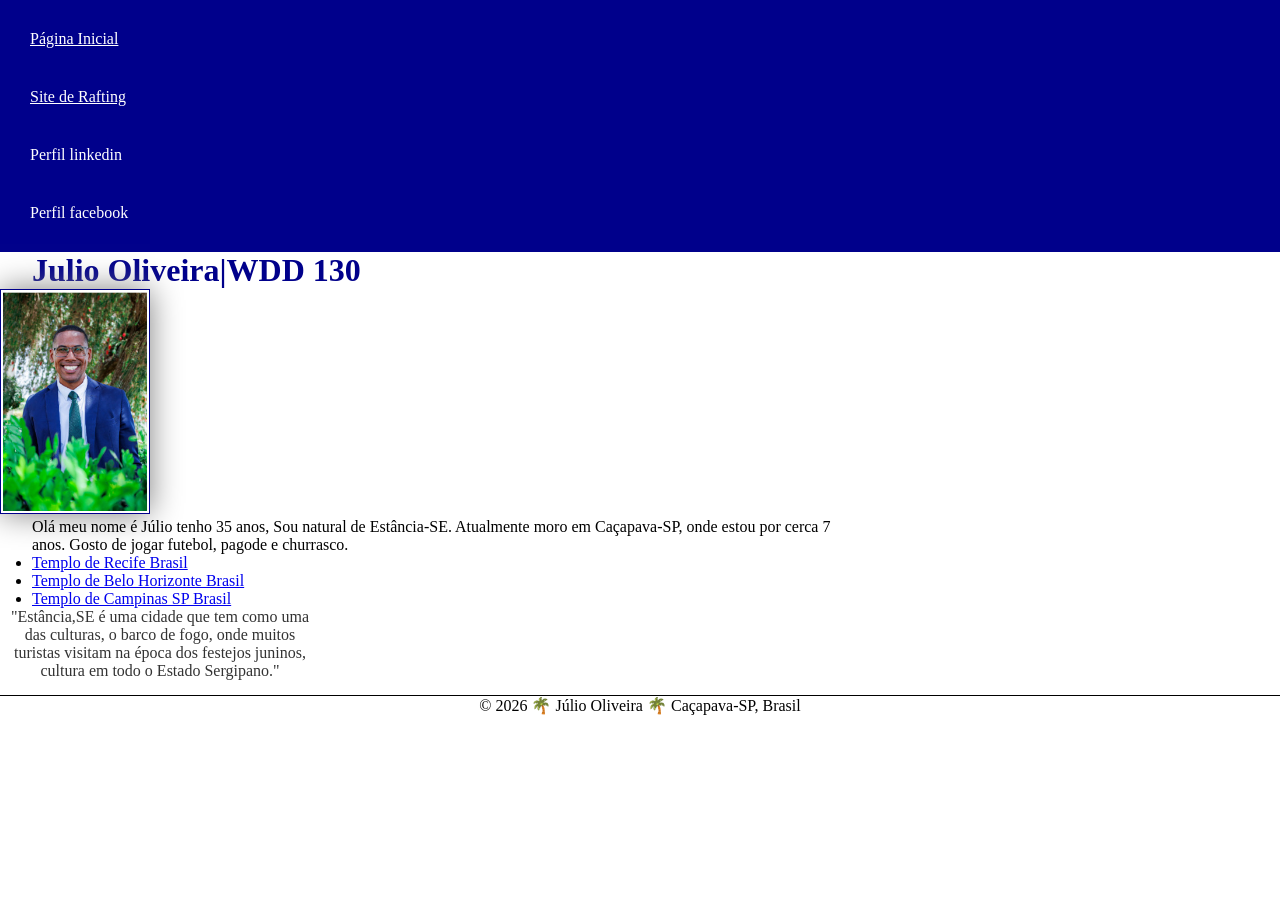
==== index.html @ 4dcf786c "atualizar" ====
<!DOCTYPE html>
<html lang="pt-br">

<head>
    <meta charset="UTF-8">
    <meta name="viewport" content="width=device-width, initial-scale=1.0">
    <title> Julio Oliveira Batista de Jesus | WDD130 </title>
    <meta name="description"
      content="Pagina inicial de Julio Oliveira Batista de Jesus para o curso WDD 130">
    <meta name="Julio" content="Julio Oliveira">
    <link rel="stylesheet" href="estilos/estilos.css">

</head>

<body>
    <header>

        <nav>

            <a href="#">Página Inicial</a>
            <a href="wwr/">Site de Rafting</a>
            <a herf="https://www.linkedin.com/feed/">Perfil linkedin</a>
            <a herf="https://www.facebook.com/share/1BkMWdWeyD/">Perfil facebook</a>

        </nav>

    </header>

    <main>
        <h1 class="indentacao"> Julio Oliveira|WDD 130 </h1>
        <img src="imagens/perfil.jpg" alt="Foto de Perfil julio" width="200">
        <p class="indentacao"> Olá meu nome é Júlio tenho 35 anos, Sou natural de Estância-SE.
            Atualmente moro em
            Caçapava-SP, onde estou por cerca 7 anos.
            Gosto de jogar futebol, pagode e churrasco.</p>

        <ul class="caixa indentacao">
            <li><a href=" https://churchofjesuschristtemples.org/recife-brazil-temple/"
                  target="_blank">Templo de Recife Brasil</a></li>
            <li><a href="https://churchofjesuschristtemples.org/belo-horizonte-brazil-temple/"
                  target="_blank">Templo de Belo Horizonte Brasil</a></li>
            <li><a href="https://churchofjesuschristtemples.org/campinas-brazil-temple/"
                  target="_blank">Templo de Campinas SP Brasil</a></li>
        </ul>
    </main>

    <aside class="caixa>
        <h2>Estância-SE</h2>
        <img src=" imagens/sergipe.jpg" alt="Barco de fogo sergipe" width="200">
        <p>"Estância,SE é uma cidade que tem como uma das culturas, o barco de fogo, onde muitos
            turistas visitam na época dos festejos juninos, cultura em todo o Estado Sergipano."</p>
    </aside>

    <footer>
        <p> &copy; 2026 🌴 Júlio Oliveira 🌴 Caçapava-SP, Brasil </p>
    </footer>

</body>

</html>
---- estilos/estilos.css ----
/* resetar meu cssdo meu projeto*/
* {
    margin: 0;
    padding: 0;
    box-sizing: border-box;
}

nav {
    background-color: darkblue;
    padding: 10px;
}

nav a {
    color: white;
    display: block;
    padding: 20px;
}

h1 {
    color: darkblue;
}

main img {
    width: 150px;
    height: auto;
    border: 1px solid darkblue;
    padding: 2px;
    box-shadow: 0 0 30px gray;

}

p {
    padding: 0;
}

main {
    max-width: 840px;
}

aside {
    width: 20rem;
    color: #333;
    text-align: center;
}

aside img {
    width: 200px;
    height: auto;
}

footer {
    margin-top: 15px;
    border-top: 1px solid #000;
    text-align: center;

}

/* Seletores de classe */

.Caixa {
    border: 1px solid rgb(0, 0, 0, 0.2);
    padding: 1rem;
    margin: 1rem;
    background-color: #eee;
}

.indentacao {
    padding-left: 2rem;
}
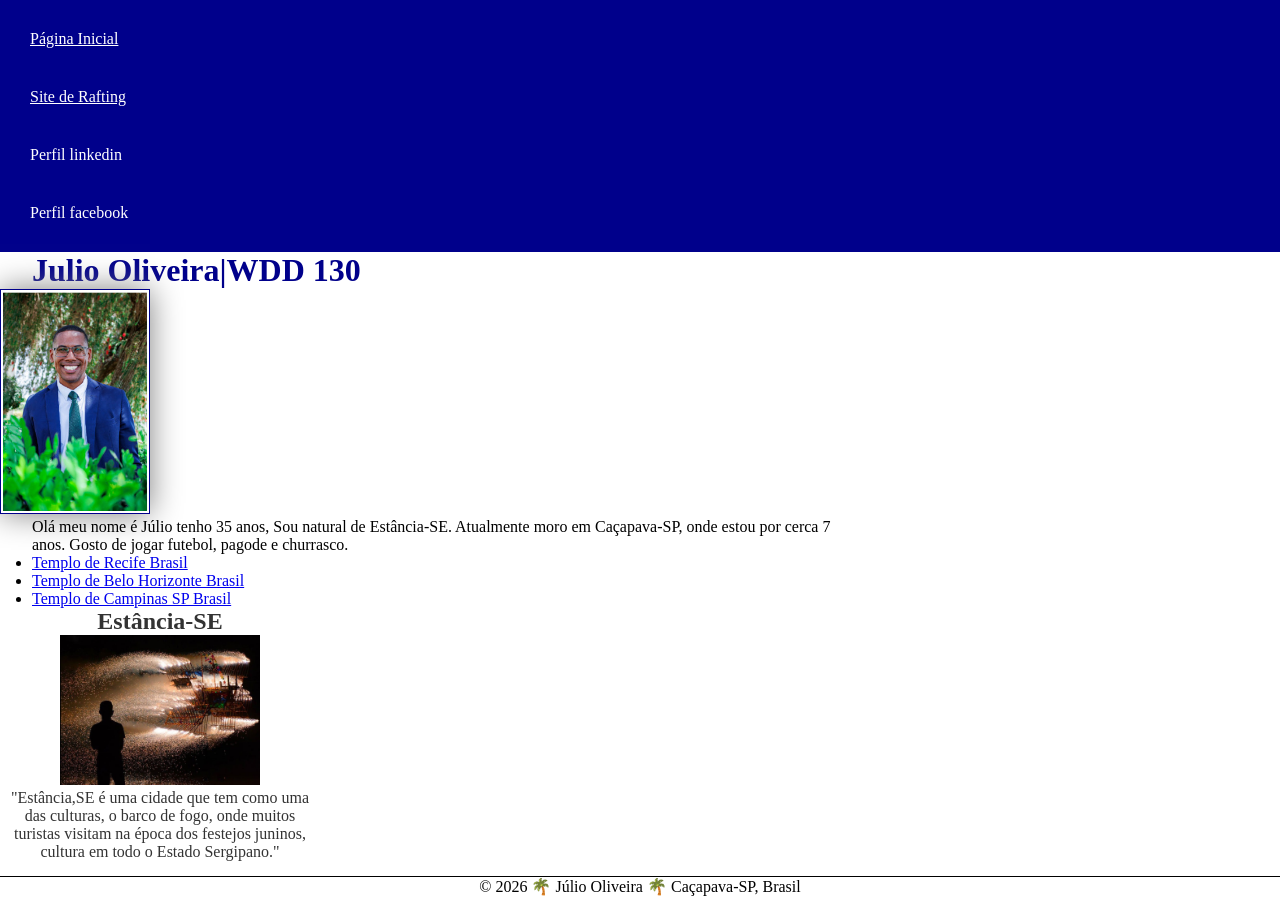
==== commit fce3457b: "atualização" ====
--- a/index.html
+++ b/index.html
@@ -44,7 +44,7 @@
         </ul>
     </main>
 
-    <aside class="caixa>
+    <aside class="caixa">
         <h2>Estância-SE</h2>
         <img src=" imagens/sergipe.jpg" alt="Barco de fogo sergipe" width="200">
         <p>"Estância,SE é uma cidade que tem como uma das culturas, o barco de fogo, onde muitos
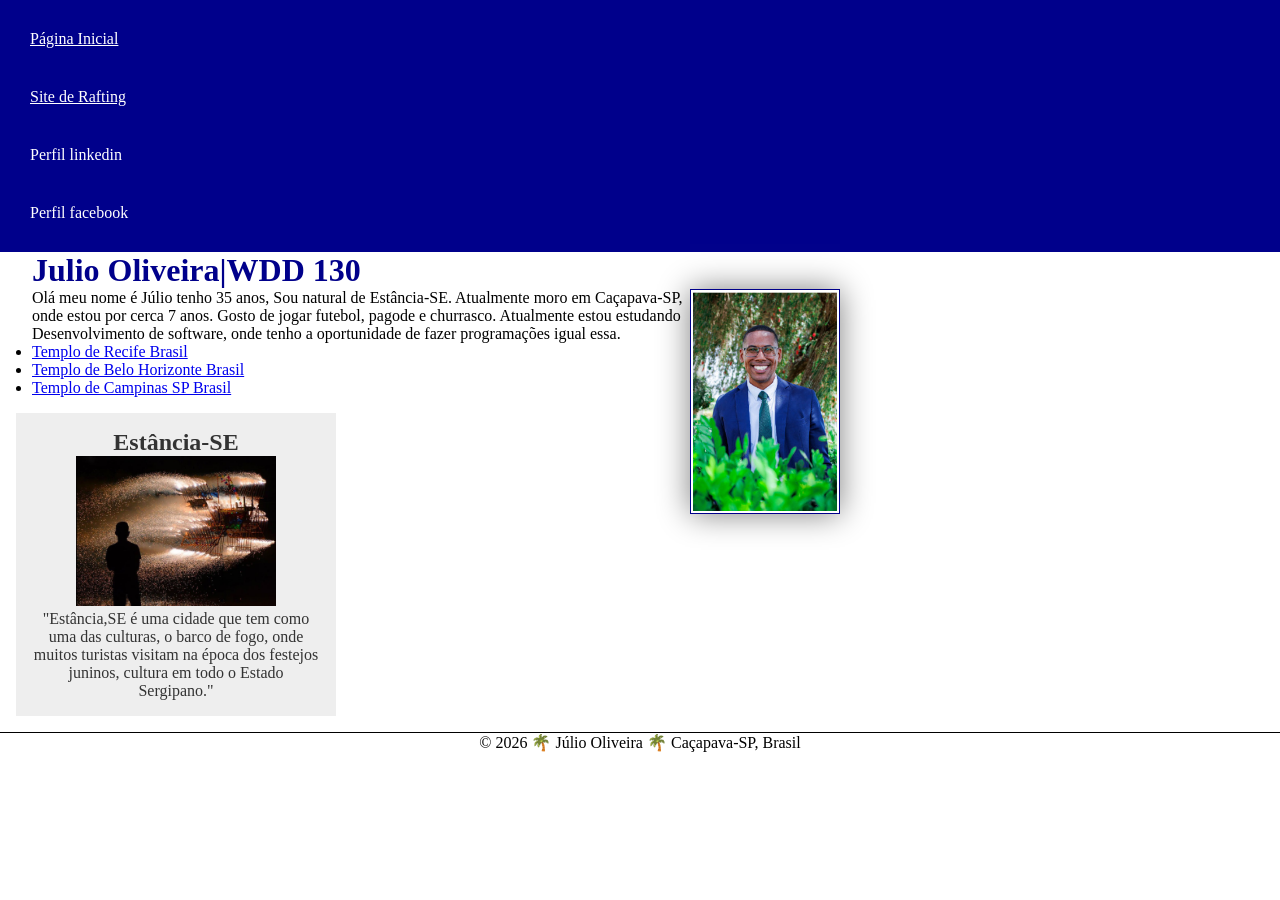
==== commit ae3aeb91: "atualizar" ====
--- a/index.html
+++ b/index.html
@@ -32,7 +32,10 @@
         <p class="indentacao"> Olá meu nome é Júlio tenho 35 anos, Sou natural de Estância-SE.
             Atualmente moro em
             Caçapava-SP, onde estou por cerca 7 anos.
-            Gosto de jogar futebol, pagode e churrasco.</p>
+            Gosto de jogar futebol, pagode e churrasco.
+            Atualmente estou estudando Desenvolvimento de software, onde tenho a oportunidade de
+            fazer programações igual essa.
+        </p>
 
         <ul class="caixa indentacao">
             <li><a href=" https://churchofjesuschristtemples.org/recife-brazil-temple/"
@@ -46,7 +49,7 @@
 
     <aside class="caixa">
         <h2>Estância-SE</h2>
-        <img src=" imagens/sergipe.jpg" alt="Barco de fogo sergipe" width="200">
+        <img src="imagens/sergipe.jpg" alt="Barco de fogo sergipe" width="200">
         <p>"Estância,SE é uma cidade que tem como uma das culturas, o barco de fogo, onde muitos
             turistas visitam na época dos festejos juninos, cultura em todo o Estado Sergipano."</p>
     </aside>
--- a/estilos/estilos.css
+++ b/estilos/estilos.css
@@ -1,4 +1,4 @@
-/* resetar meu cssdo meu projeto*/
+/* resetar meu css do meu projeto*/
 * {
     margin: 0;
     padding: 0;
@@ -26,6 +26,7 @@
     border: 1px solid darkblue;
     padding: 2px;
     box-shadow: 0 0 30px gray;
+    float: right;
 
 }
 
@@ -39,8 +40,11 @@
 
 aside {
     width: 20rem;
+    background-color: #eee;
     color: #333;
     text-align: center;
+    padding: 1rem;
+    margin: 1rem;
 }
 
 aside img {
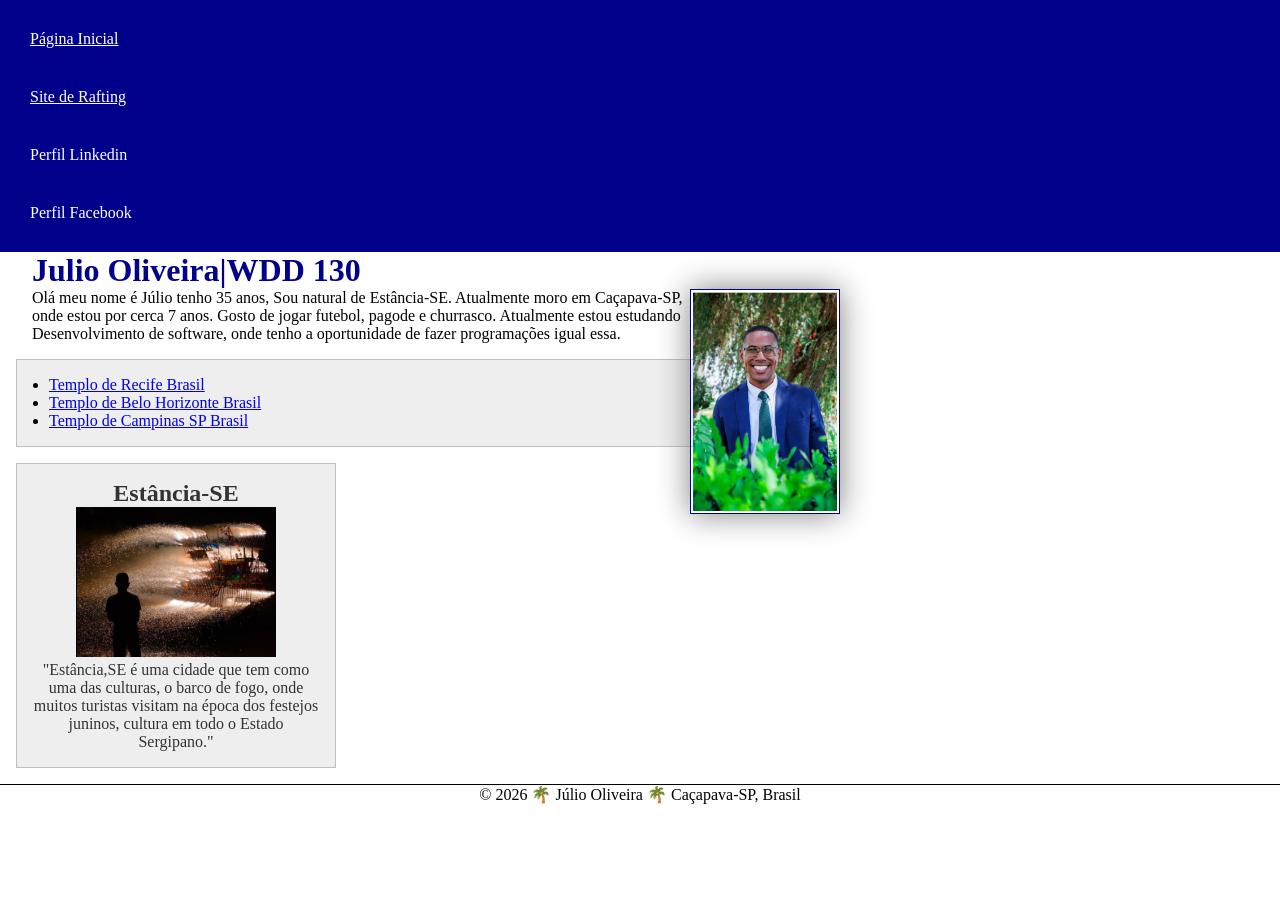
==== commit 6444c511: "atualizar" ====
--- a/index.html
+++ b/index.html
@@ -19,8 +19,8 @@
 
             <a href="#">Página Inicial</a>
             <a href="wwr/">Site de Rafting</a>
-            <a herf="https://www.linkedin.com/feed/">Perfil linkedin</a>
-            <a herf="https://www.facebook.com/share/1BkMWdWeyD/">Perfil facebook</a>
+            <a herf="https://www.linkedin.com/feed/">Perfil Linkedin</a>
+            <a herf="https://www.facebook.com/share/1BkMWdWeyD/">Perfil Facebook</a>
 
         </nav>
 
--- a/estilos/estilos.css
+++ b/estilos/estilos.css
@@ -40,11 +40,8 @@
 
 aside {
     width: 20rem;
-    background-color: #eee;
     color: #333;
     text-align: center;
-    padding: 1rem;
-    margin: 1rem;
 }
 
 aside img {
@@ -61,7 +58,7 @@
 
 /* Seletores de classe */
 
-.Caixa {
+.caixa {
     border: 1px solid rgb(0, 0, 0, 0.2);
     padding: 1rem;
     margin: 1rem;
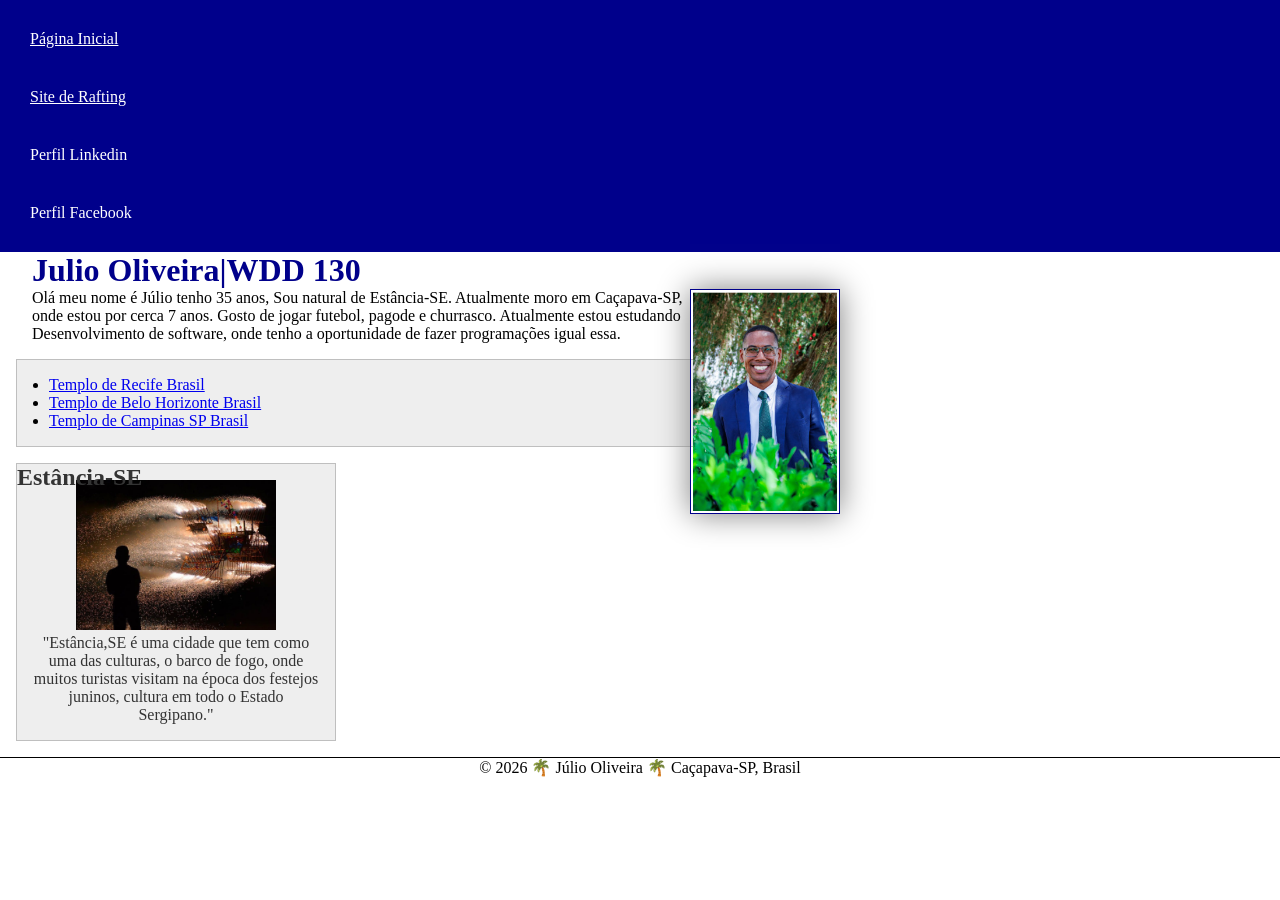
==== commit 8b1f756e: "atualização redes sociais" ====
--- a/index.html
+++ b/index.html
@@ -19,8 +19,8 @@
 
             <a href="#">Página Inicial</a>
             <a href="wwr/">Site de Rafting</a>
-            <a herf="https://www.linkedin.com/feed/">Perfil Linkedin</a>
-            <a herf="https://www.facebook.com/share/1BkMWdWeyD/">Perfil Facebook</a>
+            <a herf="https://www.linkedin.com/">Perfil Linkedin</a>
+            <a herf="https://www.facebook.com/">Perfil Facebook</a>
 
         </nav>
 
--- a/estilos/estilos.css
+++ b/estilos/estilos.css
@@ -42,11 +42,18 @@
     width: 20rem;
     color: #333;
     text-align: center;
+    position: relative;
 }
 
 aside img {
     width: 200px;
     height: auto;
+}
+
+aside h2 {
+    position: absolute;
+    top: 0px;
+    left: 0px;
 }
 
 footer {
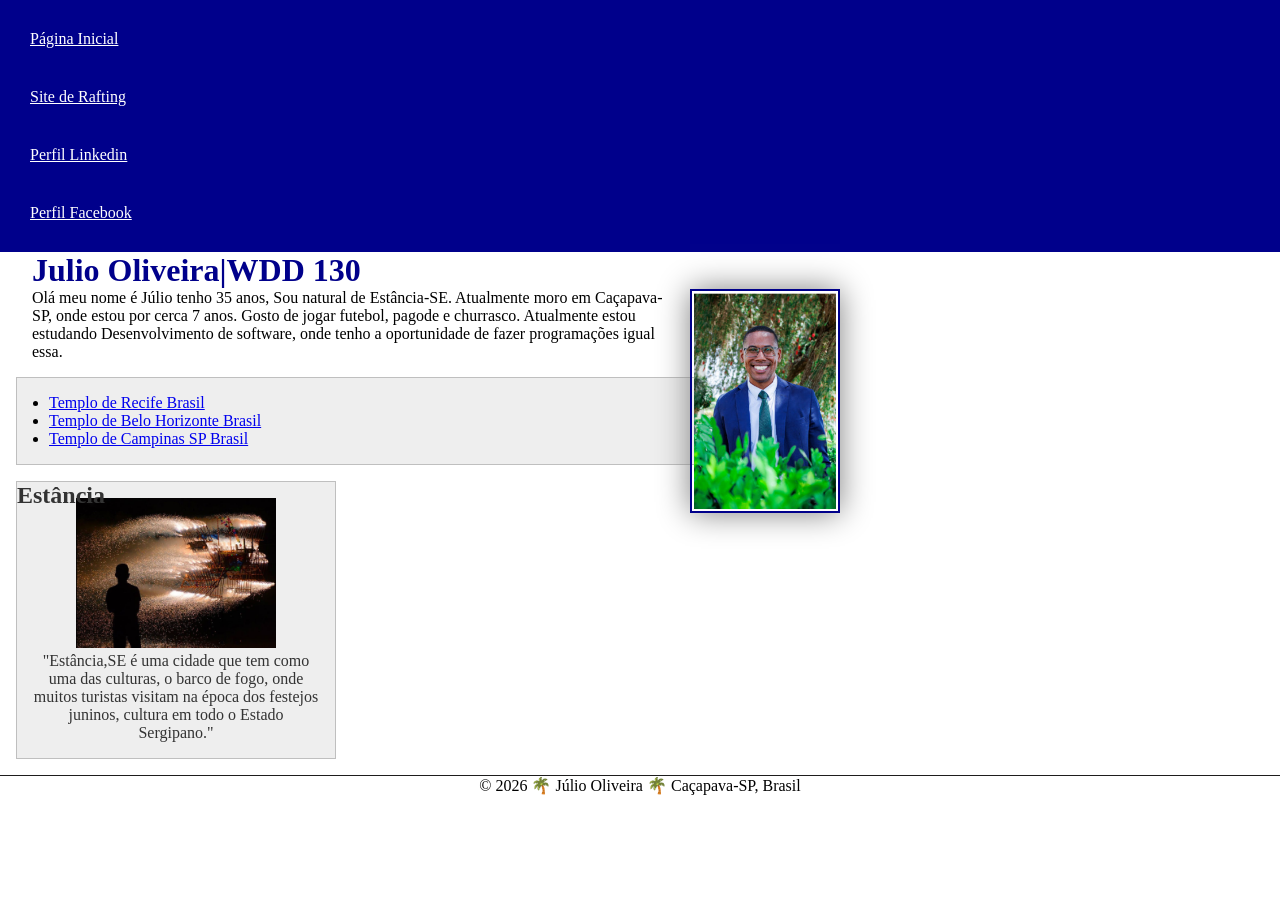
==== commit b5e43ad7: "atualização" ====
--- a/index.html
+++ b/index.html
@@ -18,9 +18,9 @@
         <nav>
 
             <a href="#">Página Inicial</a>
-            <a href="wwr/">Site de Rafting</a>
-            <a herf="https://www.linkedin.com/">Perfil Linkedin</a>
-            <a herf="https://www.facebook.com/">Perfil Facebook</a>
+            <a href="https://juliooliveira222.github.io/wdd130/">Site de Rafting</a>
+            <a href="https://www.linkedin.com/">Perfil Linkedin</a>
+            <a href="https://www.facebook.com/">Perfil Facebook</a>
 
         </nav>
 
@@ -48,7 +48,7 @@
     </main>
 
     <aside class="caixa">
-        <h2>Estância-SE</h2>
+        <h2>Estância</h2>
         <img src="imagens/sergipe.jpg" alt="Barco de fogo sergipe" width="200">
         <p>"Estância,SE é uma cidade que tem como uma das culturas, o barco de fogo, onde muitos
             turistas visitam na época dos festejos juninos, cultura em todo o Estado Sergipano."</p>
--- a/estilos/estilos.css
+++ b/estilos/estilos.css
@@ -21,13 +21,14 @@
 }
 
 main img {
+    margin-left: 20px;
+    margin-bottom: 20px;
     width: 150px;
     height: auto;
-    border: 1px solid darkblue;
+    border: 2px solid darkblue;
     padding: 2px;
     box-shadow: 0 0 30px gray;
     float: right;
-
 }
 
 p {
@@ -58,7 +59,7 @@
 
 footer {
     margin-top: 15px;
-    border-top: 1px solid #000;
+    border-top: 1px solid #1e1d1d;
     text-align: center;
 
 }
